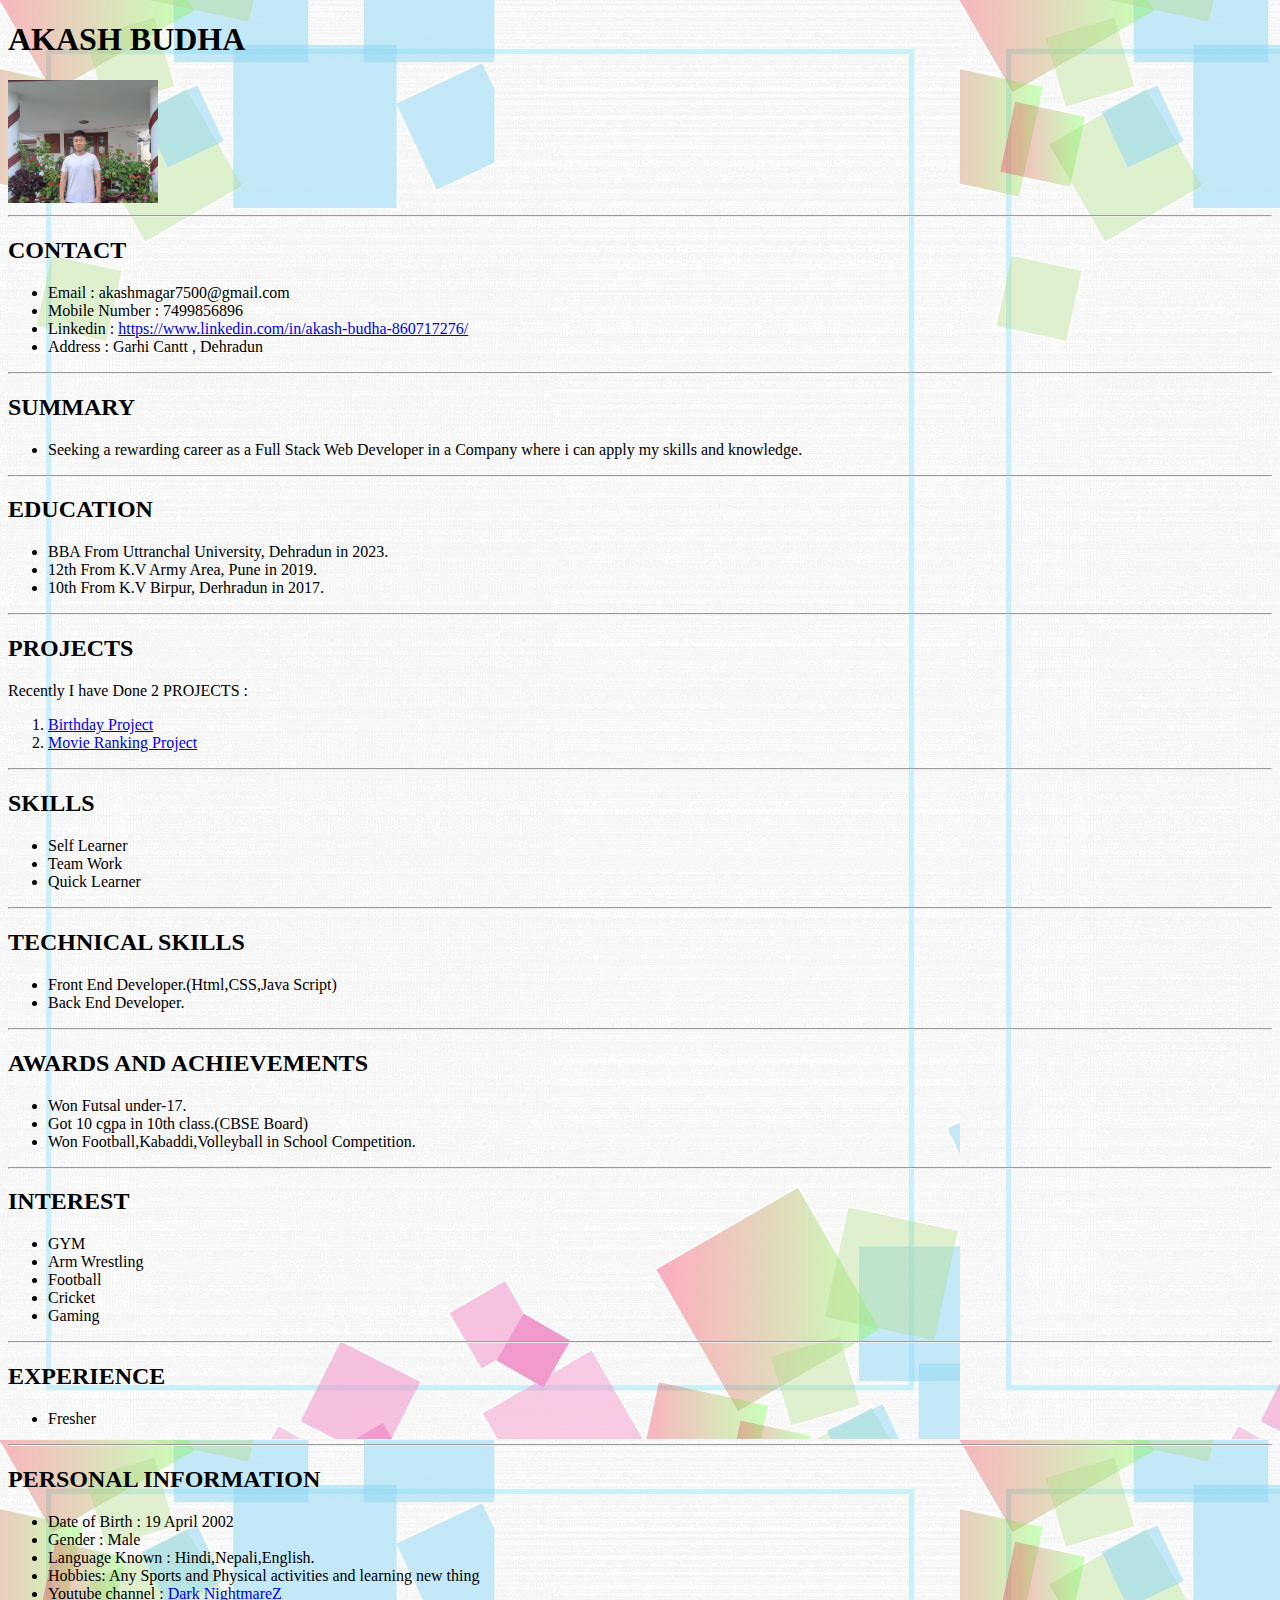
==== index.html @ 350fdd39 "Add files via upload" ====
<!DOCTYPE Html>
<Html lang="eng">
<head>
    <meta charset="UTF=8">
    <title>My Resume</title>
</head>
<body style="background: url(./background.jpg);"></body>
<h1>AKASH BUDHA</h1>
<img src="./20230604_162158.jpg" width="150">
<hr>
<h2>CONTACT</h2>
<ul>
<li>Email : akashmagar7500@gmail.com</li>
<li>Mobile Number : 7499856896</li>
<li>Linkedin : <a href="https://www.linkedin.com/in/akash-budha-860717276/" target="_blank">https://www.linkedin.com/in/akash-budha-860717276/</a></li></h3>
<li>Address : Garhi Cantt , Dehradun</li>
</ul>
<hr>
<h2>SUMMARY</h2>
<ul>
<li>Seeking a rewarding career as a Full Stack Web Developer in a Company where i can apply my skills and knowledge.</li>
</ul>
<hr>
<h2>EDUCATION</h2>
<ul>
<li>BBA From Uttranchal University, Dehradun in 2023.</li>
<li>12th From K.V Army Area, Pune in 2019.</li>
<li>10th From K.V Birpur, Derhradun in 2017.</li>
</ul>
<hr>
<h2>PROJECTS</h2>
<li>Recently I have Done 2 PROJECTS :</li>
<ol>
<li><a href="./New folder/index.html" target="_blank">Birthday Project</a>
<li> <a href=".//New folder (2)/index.html" target="_blank">Movie Ranking Project</a></li>
</ol>
<hr>
<h2>SKILLS</h2>
<ul>
<li>Self Learner</li>
<li>Team Work</li>
<li>Quick Learner</li>
</ul>
<hr>
<h2>TECHNICAL SKILLS</h2>
<ul>
<li>Front End Developer.(Html,CSS,Java Script)</li>
<li>Back End Developer.</li>
</ul>
<hr>
<h2>AWARDS AND ACHIEVEMENTS</h2>
<ul>
<li>Won Futsal under-17.</li>
<li>Got 10 cgpa in 10th class.(CBSE Board)
<li>Won Football,Kabaddi,Volleyball in School Competition.</li>
</ul>
<hr>
<h2>INTEREST</h2>
<ul>
<li>GYM</li>
<li>Arm Wrestling</li>
<li>Football</li>
<li>Cricket</li>
<li>Gaming</li>
</ul>
<hr>
<h2>EXPERIENCE</h2>
<ul>
<li>Fresher</li>
</ul>
<hr>
<h2>PERSONAL INFORMATION</h2>
<ul>
<li>Date of Birth : 19 April 2002</li>
<li>Gender : Male</li>
<li>Language Known : Hindi,Nepali,English.</li>
<li>Hobbies: Any Sports and Physical activities and learning new thing </li>
<li>Youtube channel : <a href="https://www.youtube.com/@darknightmarez8669" target="_blank">Dark NightmareZ</a></li>
</ul>
</body>
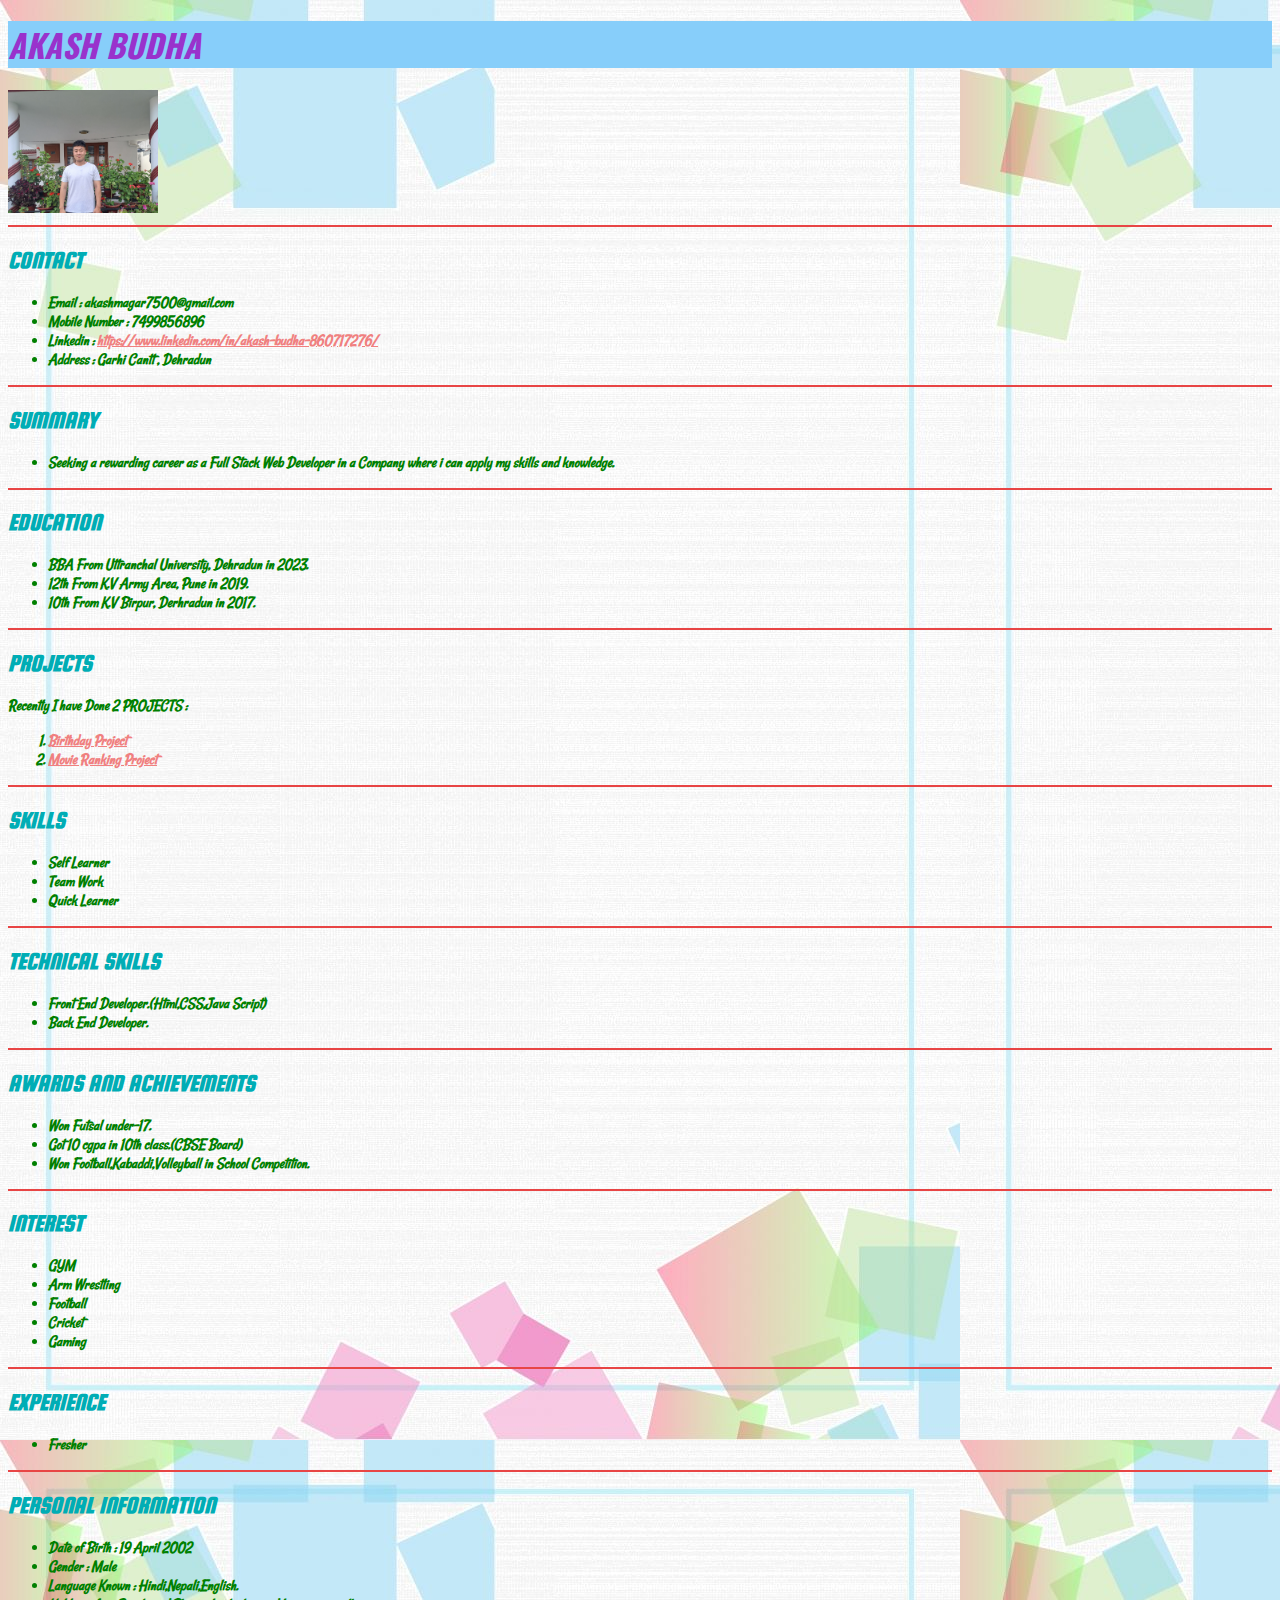
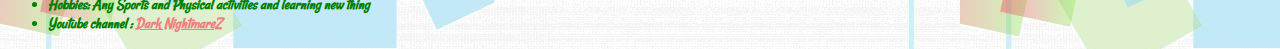
==== commit 0d2acf12: "Add files via upload" ====
--- a/index.html
+++ b/index.html
@@ -3,6 +3,16 @@
 <head>
     <meta charset="UTF=8">
     <title>My Resume</title>
+    <link rel="stylesheet" href="Style.css">
+    <link rel="preconnect" href="https://fonts.googleapis.com">
+<link rel="preconnect" href="https://fonts.gstatic.com" crossorigin>
+<link href="https://fonts.googleapis.com/css2?family=Oswald:wght@500&display=swap" rel="stylesheet">
+<link rel="preconnect" href="https://fonts.googleapis.com">
+<link rel="preconnect" href="https://fonts.gstatic.com" crossorigin>
+<link href="https://fonts.googleapis.com/css2?family=Squada+One&display=swap" rel="stylesheet">
+<link rel="preconnect" href="https://fonts.googleapis.com">
+<link rel="preconnect" href="https://fonts.gstatic.com" crossorigin>
+<link href="https://fonts.googleapis.com/css2?family=Rancho&display=swap" rel="stylesheet">  
 </head>
 <body style="background: url(./background.jpg);"></body>
 <h1>AKASH BUDHA</h1>
@@ -31,8 +41,8 @@
 <h2>PROJECTS</h2>
 <li>Recently I have Done 2 PROJECTS :</li>
 <ol>
-<li><a href="./New folder/index.html" target="_blank">Birthday Project</a>
-<li> <a href=".//New folder (2)/index.html" target="_blank">Movie Ranking Project</a></li>
+<li><a href="./Birthday_Project.html" target="_blank">Birthday Project</a>
+<li> <a href="./Movie_Ranking_Project.html" target="_blank">Movie Ranking Project</a></li>
 </ol>
 <hr>
 <h2>SKILLS</h2>
--- a/Style.css
+++ b/Style.css
@@ -0,0 +1,42 @@
+h1 {
+    color:darkorchid;
+    font-family: 'Oswald', sans-serif;
+    background-color:lightskyblue;
+    font-style: italic;
+    font-weight: bolder;
+}
+
+h2 {
+    color: #00ADB5;
+    font-family: 'Squada One', cursive;
+    font-style: italic;
+    font-weight: bolder;
+}
+li {color:green;
+    font-family: 'Rancho', cursive;
+    font-style: italic;
+    font-weight: bolder;}
+
+
+a {color:lightcoral;
+    font-style: italic;
+    font-weight: bolder;
+}
+hr {
+    height:2px;
+    border-width:0;
+    color:#E84545;
+    background-color:#E84545;
+}
+h3 {
+    color: #116D6E;
+    font-family: 'Monoton', cursive;
+}
+p {
+    font-family: 'Economica', sans-serif;
+    color: blue;
+    font-style: italic;
+}
+
+
+
